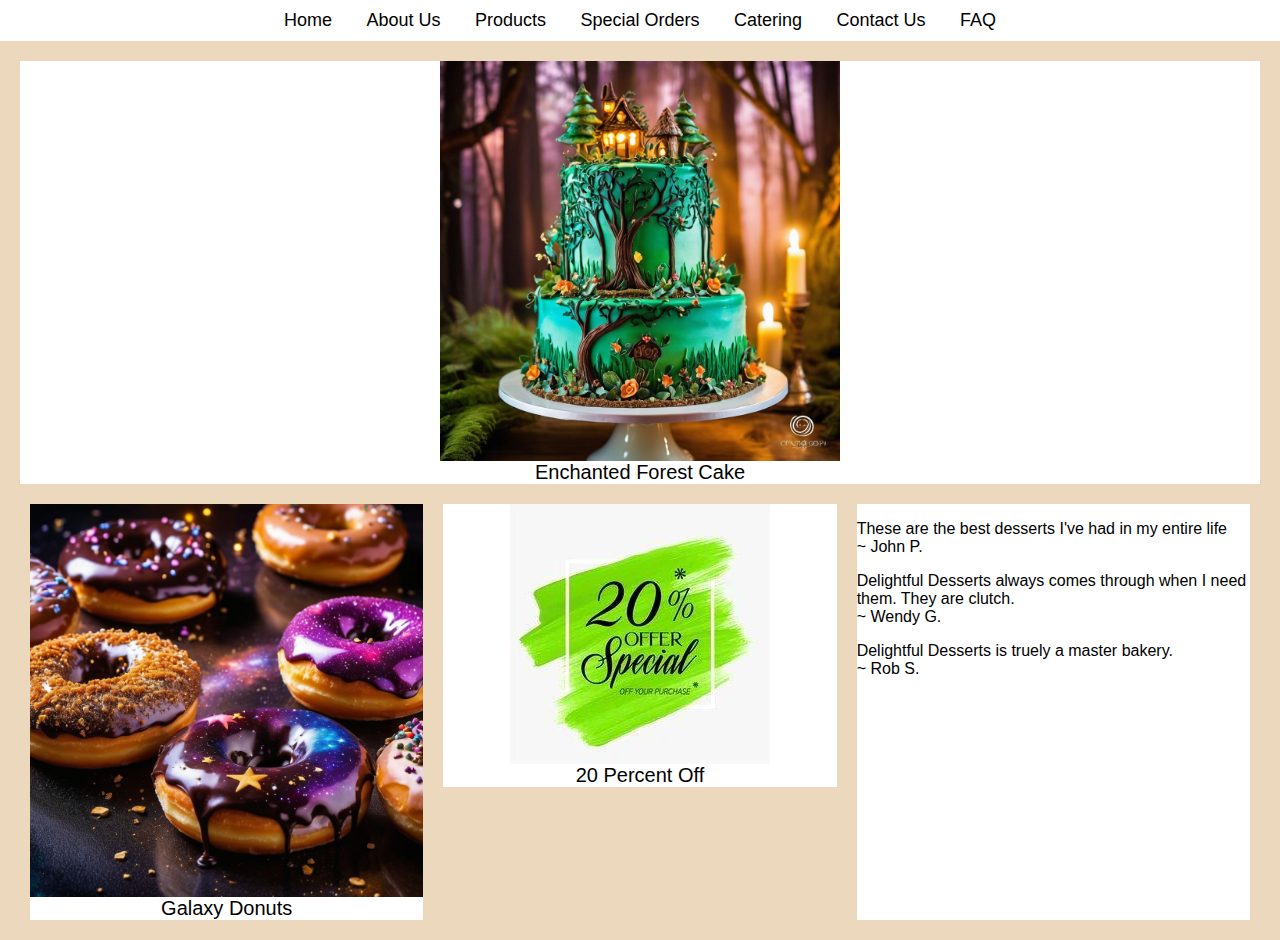
==== index.html @ 0d23a5ac "Add files via upload" ====
<!DOCTYPE html>
<html>

  <head>
    <title>Delightful Desserts</title>
    <link rel="stylesheet" href="/css/style.css">
  </head>

  <body>
    <div class="menu">
      <a href="/html/index.html">Home</a>
      <a href="about.html">About Us</a>
      <a href="products.html">Products</a>
      <a href="special-orders.html">Special Orders</a>
      <a href="catering.html">Catering</a>
      <a href="contact.html">Contact Us</a>
      <a href="faq.html">FAQ</a>
    </div>

    <!-- Main Section with Big Image and Text -->
    <div class="main-section">
      <a href="enchanted forest cake.html">
        <img src="/images/Enchanted Forest.jfif" alt="Enchanted Forest Cake" width="400px">
        <span>Enchanted Forest Cake</span>
      </a>
    </div>

    <!-- Split Section with Two Images and One Text Area -->
    <div class="split-section">
      <!-- First Column -->
      <div class="column">
        <a href="galaxy donuts.html">
          <img src="/images/Galaxy Donuts.jfif" alt="Galaxy Donuts">
          <span>Galaxy Donuts</span>
        </a>
      </div>

      <!-- Second Column -->
      <div class="column">
        <a href="20 percent off.html">
          <img src="/images/20 percent off.jpg" alt="20 Percent Off">
          <span>20 Percent Off</span>
        </a>
      </div>

      <!-- Third Column for Text -->
      <div class="column column-text">
        <p>These are the best desserts I've had in my entire life<br>
		~ John P.</p>
		<p>Delightful Desserts always comes through when I need them.  They are clutch.<br>
		~ Wendy G.</p>
		<p>Delightful Desserts is truely a master bakery.<br>
		~ Rob S.</p>
		</p>
      </div>
    </div>

  </body>

</html>
---- css/style.css ----
body {
            font-family: Arial, sans-serif;
        }
        .menu {
            background-color: white;
            padding: 10px;
            text-align: center;
        }
        .menu a {
            color: black;
            text-decoration: none;
            margin: 0 15px;
            font-size: 18px;
            transition: color 0.3s ease;
        }
        .menu a:hover {
            color: lightpink;
        }
        
                body {
            font-family: Arial, sans-serif;
            margin: 0;
            padding: 0;
            background-color: #ebd8bd;;
        }
        .menu {
            background-color: white;
            padding: 10px;
            text-align: center;
        }
        .menu a {
            color: black;
            text-decoration: none;
            margin: 0 15px;
            font-size: 18px;
            transition: color 0.3s ease;
        }
        .menu a:hover {
            color: lightpink;
        }
        .main-section, .split-section {
            margin: 20px;
            text-align: center;
        }
        .main-section img, .split-section img {
            max-width: 100%;
            height: auto;
            border: none;
            display: block;
            margin: 0 auto;
            cursor: pointer;
            transition: transform 0.3s ease;
        }
        .main-section img:hover, .split-section img:hover {
            transform: scale(1.05);
        }
        .main-section a, .split-section a {
            text-decoration: none;
            color: black;
            font-size: 20px;
            display: block;
			margin-top: 0px;
			background-color: white;
        }
        .main-section a:hover, .split-section a:hover {
			color:  #77dd77;
            color: lightpink;			
        }
        .split-section {
            display: flex;
            justify-content: space-between;
        }
        .split-section .column {
            flex: 1;
            margin: 0 10px;
            text-align: center;
        }
        .split-section .column img {
            max-width: 100%;
            height: auto;
        }
        .split-section .column-text {
            display: block;
            align-items: center;
            justify-content: center;
            text-align: left;
            padding: 0px;
            background-color: white;
        }
		p.testimonial {
			padding: 0px 4px;
			margin: 20px 0px;
		}
		.text-container {
            display: flex;
            justify-content: center; 
		}
		.text {
			width: 80%; 
            max-width: 600px; 
            background-color: #fff;
            padding: 20px;
            border-radius: 8px;
            box-shadow: 0 0 10px rgba(0, 0, 0, 0.1);
            text-align: left; 
			}
		h1 {
			text-align: center;
			color: #77dd77;
		}
		
		h1.pink {
			color: lightpink
		}
		
		div.main {
			  display: flex;
  justify-content: center; 
		}
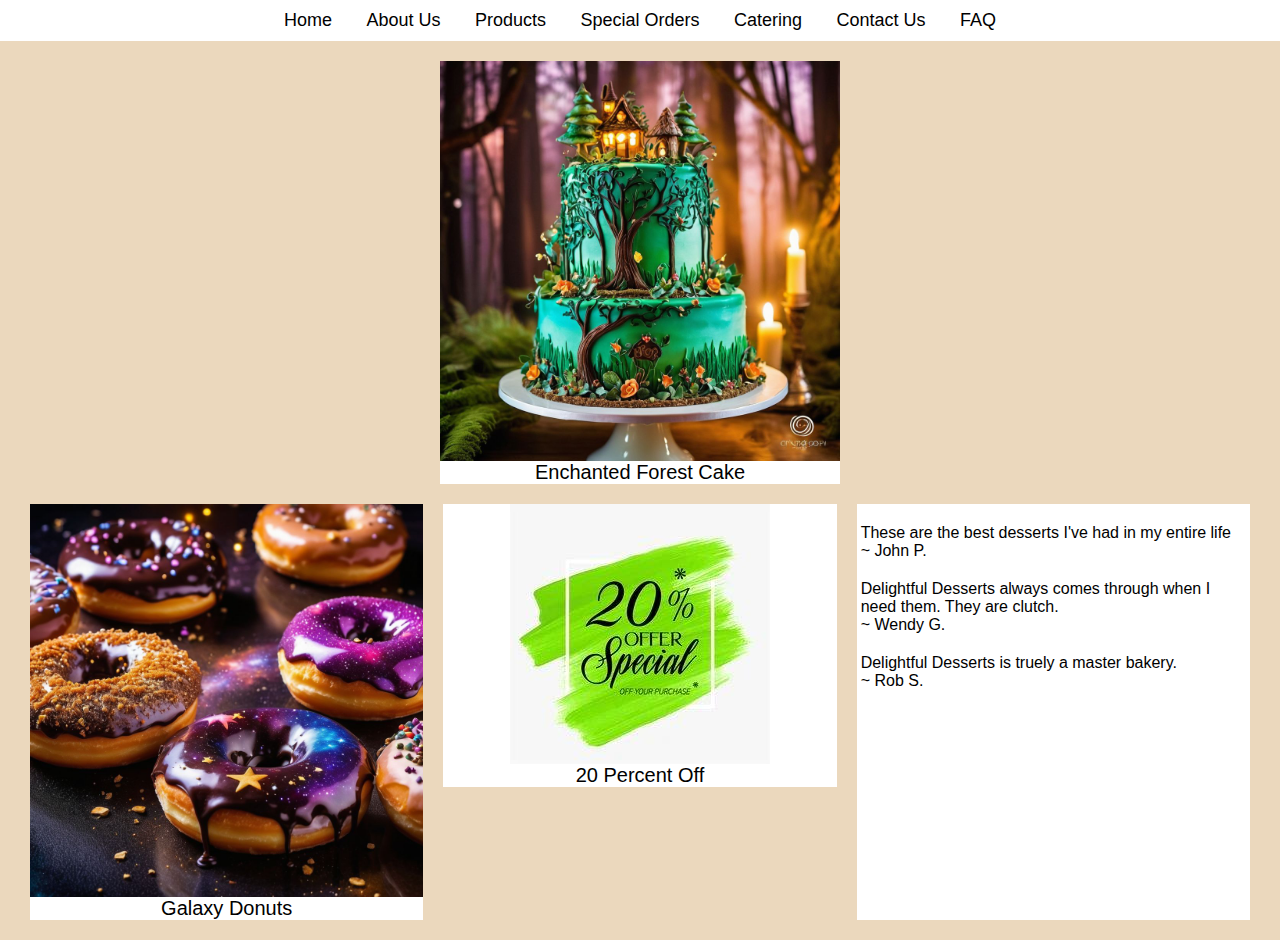
==== commit ca734509: "Create index.html" ====
--- a/index.html
+++ b/index.html
@@ -1,60 +1,10 @@
 <!DOCTYPE html>
 <html>
-
-  <head>
-    <title>Delightful Desserts</title>
-    <link rel="stylesheet" href="/css/style.css">
-  </head>
-
-  <body>
-    <div class="menu">
-      <a href="/html/index.html">Home</a>
-      <a href="about.html">About Us</a>
-      <a href="products.html">Products</a>
-      <a href="special-orders.html">Special Orders</a>
-      <a href="catering.html">Catering</a>
-      <a href="contact.html">Contact Us</a>
-      <a href="faq.html">FAQ</a>
-    </div>
-
-    <!-- Main Section with Big Image and Text -->
-    <div class="main-section">
-      <a href="enchanted forest cake.html">
-        <img src="/images/Enchanted Forest.jfif" alt="Enchanted Forest Cake" width="400px">
-        <span>Enchanted Forest Cake</span>
-      </a>
-    </div>
-
-    <!-- Split Section with Two Images and One Text Area -->
-    <div class="split-section">
-      <!-- First Column -->
-      <div class="column">
-        <a href="galaxy donuts.html">
-          <img src="/images/Galaxy Donuts.jfif" alt="Galaxy Donuts">
-          <span>Galaxy Donuts</span>
-        </a>
-      </div>
-
-      <!-- Second Column -->
-      <div class="column">
-        <a href="20 percent off.html">
-          <img src="/images/20 percent off.jpg" alt="20 Percent Off">
-          <span>20 Percent Off</span>
-        </a>
-      </div>
-
-      <!-- Third Column for Text -->
-      <div class="column column-text">
-        <p>These are the best desserts I've had in my entire life<br>
-		~ John P.</p>
-		<p>Delightful Desserts always comes through when I need them.  They are clutch.<br>
-		~ Wendy G.</p>
-		<p>Delightful Desserts is truely a master bakery.<br>
-		~ Rob S.</p>
-		</p>
-      </div>
-    </div>
-
-  </body>
-
+<head>
+  <meta http-equiv="refresh" content="0; url=html/index.html">
+  <title>Redirecting...</title>
+</head>
+<body>
+  <p>If you are not redirected automatically, follow this <a href="html/index.html">link</a>.</p>
+</body>
 </html>
